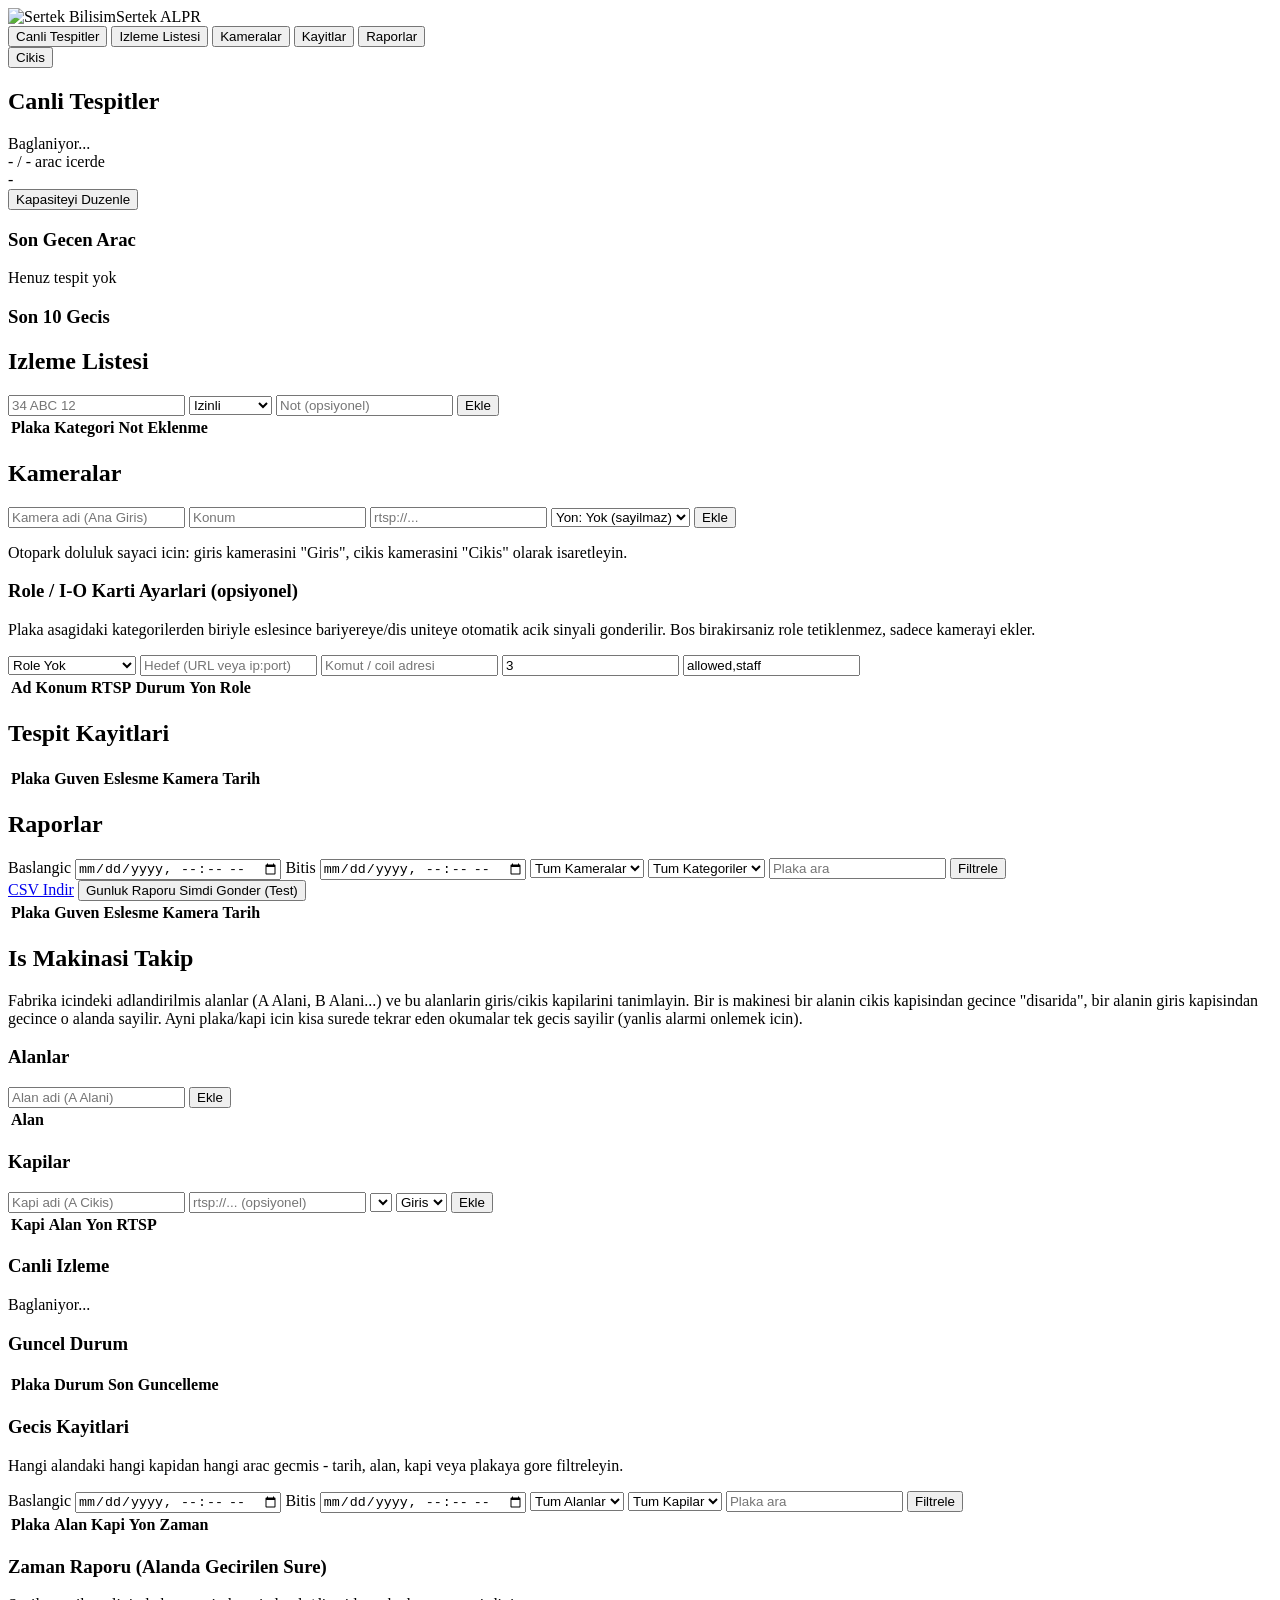
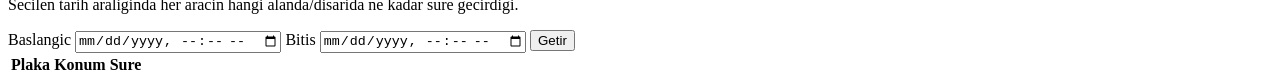
==== static/index.html @ 356687de "Is Makinasi Takip'e sanal cizgi (tripwire) gecis tespiti ekle - giris/cikis ayrimi dinamik Onceki ta" ====
<!DOCTYPE html>
<html lang="tr">
<head>
<meta charset="UTF-8">
<meta name="viewport" content="width=device-width, initial-scale=1.0">
<title>Sertek ALPR - Kontrol Paneli</title>
<link rel="icon" type="image/png" href="/img/logo.png">
<link rel="stylesheet" href="/style.css">
</head>
<body>
  <header class="topbar">
    <div class="brand"><img src="/img/logo.png" alt="Sertek Bilisim" class="brand-logo">Sertek <span>ALPR</span></div>
    <nav>
      <button class="tab-btn active" data-tab="live">Canli Tespitler</button>
      <button class="tab-btn" data-tab="watchlist">Izleme Listesi</button>
      <button class="tab-btn" data-tab="cameras">Kameralar</button>
      <button class="tab-btn" data-tab="logs">Kayitlar</button>
      <button class="tab-btn" data-tab="reports">Raporlar</button>
      <button class="tab-btn" data-tab="equipment" id="equipment-tab-btn" style="display:none;">Is Makinasi Takip</button>
    </nav>
    <label id="equipment-toggle-wrap" class="equipment-toggle" style="display:none;">
      <input type="checkbox" id="equipment-toggle">
      Is Makinasi Takip
    </label>
    <button id="logout-btn" class="ghost-btn">Cikis</button>
  </header>

  <main>
    <section id="tab-live" class="tab-panel active">
      <h2>Canli Tespitler</h2>
      <div id="live-status" class="status-pill">Baglaniyor...</div>

      <div class="parking-widget" id="parking-widget">
        <div class="parking-numbers">
          <span id="parking-inside">-</span> / <span id="parking-capacity">-</span>
          <span class="parking-label">arac icerde</span>
        </div>
        <div class="parking-bar"><div class="parking-bar-fill" id="parking-bar-fill"></div></div>
        <div class="parking-percent" id="parking-percent">-</div>
        <button id="parking-capacity-btn" class="ghost-btn">Kapasiteyi Duzenle</button>
      </div>

      <h3>Son Gecen Arac</h3>
      <div class="last-vehicle-card" id="last-vehicle-card">
        <img id="last-vehicle-photo" alt="Son gecen arac" style="display:none;">
        <div id="last-vehicle-placeholder" class="last-vehicle-placeholder">Henuz tespit yok</div>
        <div class="last-vehicle-info" id="last-vehicle-info"></div>
      </div>

      <h3>Son 10 Gecis</h3>
      <div id="live-feed" class="detection-list"></div>
    </section>

    <section id="tab-watchlist" class="tab-panel">
      <h2>Izleme Listesi</h2>
      <form id="watchlist-form" class="inline-form">
        <input type="text" id="wl-plate" placeholder="34 ABC 12" required>
        <select id="wl-category">
          <option value="allowed">Izinli</option>
          <option value="staff">Personel</option>
          <option value="wanted">Aranan</option>
          <option value="blacklist">Kara Liste</option>
        </select>
        <input type="text" id="wl-note" placeholder="Not (opsiyonel)">
        <button type="submit">Ekle</button>
      </form>
      <table class="data-table" id="watchlist-table">
        <thead><tr><th>Plaka</th><th>Kategori</th><th>Not</th><th>Eklenme</th><th></th></tr></thead>
        <tbody></tbody>
      </table>
    </section>

    <section id="tab-cameras" class="tab-panel">
      <h2>Kameralar</h2>
      <form id="camera-form" class="inline-form">
        <input type="text" id="cam-name" placeholder="Kamera adi (Ana Giris)" required>
        <input type="text" id="cam-location" placeholder="Konum">
        <input type="text" id="cam-rtsp" placeholder="rtsp://..." required>
        <select id="cam-direction">
          <option value="none">Yon: Yok (sayilmaz)</option>
          <option value="entry">Yon: Giris</option>
          <option value="exit">Yon: Cikis</option>
        </select>
        <button type="submit">Ekle</button>
      </form>
      <p class="hint">Otopark doluluk sayaci icin: giris kamerasini "Giris", cikis kamerasini "Cikis" olarak isaretleyin.</p>

      <h3>Role / I-O Karti Ayarlari (opsiyonel)</h3>
      <p class="hint">Plaka asagidaki kategorilerden biriyle eslesince bariyereye/dis uniteye otomatik acik sinyali gonderilir. Bos birakirsaniz role tetiklenmez, sadece kamerayi ekler.</p>
      <form id="relay-config-form" class="inline-form">
        <select id="relay-type">
          <option value="none">Role Yok</option>
          <option value="http">HTTP</option>
          <option value="tcp">TCP (ham komut)</option>
          <option value="modbus_tcp">Modbus TCP</option>
        </select>
        <input type="text" id="relay-target" placeholder="Hedef (URL veya ip:port)">
        <input type="text" id="relay-command" placeholder="Komut / coil adresi">
        <input type="number" id="relay-pulse" placeholder="Acik kalma (sn)" value="3" min="0" step="0.5">
        <input type="text" id="relay-categories" placeholder="Tetikleyen kategoriler" value="allowed,staff">
      </form>

      <table class="data-table" id="camera-table">
        <thead><tr><th>Ad</th><th>Konum</th><th>RTSP</th><th>Durum</th><th>Yon</th><th>Role</th><th></th></tr></thead>
        <tbody></tbody>
      </table>
    </section>

    <section id="tab-logs" class="tab-panel">
      <h2>Tespit Kayitlari</h2>
      <table class="data-table" id="logs-table">
        <thead><tr><th>Plaka</th><th>Guven</th><th>Eslesme</th><th>Kamera</th><th>Tarih</th></tr></thead>
        <tbody></tbody>
      </table>
    </section>

    <section id="tab-reports" class="tab-panel">
      <h2>Raporlar</h2>
      <form id="report-filter-form" class="inline-form">
        <label>Baslangic <input type="datetime-local" id="rp-from"></label>
        <label>Bitis <input type="datetime-local" id="rp-to"></label>
        <select id="rp-camera"><option value="">Tum Kameralar</option></select>
        <select id="rp-category">
          <option value="">Tum Kategoriler</option>
          <option value="allowed">Izinli</option>
          <option value="staff">Personel</option>
          <option value="wanted">Aranan</option>
          <option value="blacklist">Kara Liste</option>
        </select>
        <input type="text" id="rp-plate" placeholder="Plaka ara">
        <button type="submit">Filtrele</button>
      </form>

      <div class="report-summary" id="report-summary"></div>

      <div class="inline-form">
        <a id="rp-export-btn" class="ghost-btn" href="#" target="_blank">CSV Indir</a>
        <button id="rp-send-daily-btn" class="ghost-btn" type="button">Gunluk Raporu Simdi Gonder (Test)</button>
        <span id="rp-send-daily-result"></span>
      </div>

      <table class="data-table" id="report-table">
        <thead><tr><th>Plaka</th><th>Guven</th><th>Eslesme</th><th>Kamera</th><th>Tarih</th></tr></thead>
        <tbody></tbody>
      </table>
    </section>

    <section id="tab-equipment" class="tab-panel">
      <h2>Is Makinasi Takip</h2>
      <p class="hint">Fabrika icindeki adlandirilmis alanlar (A Alani, B Alani...) ve bu alanlarin giris/cikis kapilarini tanimlayin. Bir is makinesi bir alanin cikis kapisindan gecince "disarida", bir alanin giris kapisindan gecince o alanda sayilir. Ayni plaka/kapi icin kisa surede tekrar eden okumalar tek gecis sayilir (yanlis alarmi onlemek icin).</p>

      <h3>Alanlar</h3>
      <form id="zone-form" class="inline-form">
        <input type="text" id="zone-name" placeholder="Alan adi (A Alani)" required>
        <button type="submit">Ekle</button>
      </form>
      <table class="data-table" id="zone-table">
        <thead><tr><th>Alan</th><th></th></tr></thead>
        <tbody></tbody>
      </table>

      <h3>Kapilar</h3>
      <form id="gate-form" class="inline-form">
        <input type="text" id="gate-name" placeholder="Kapi adi (A Cikis)" required>
        <input type="text" id="gate-rtsp" placeholder="rtsp://... (opsiyonel)">
        <select id="gate-zone"></select>
        <select id="gate-direction">
          <option value="entry">Giris</option>
          <option value="exit">Cikis</option>
        </select>
        <button type="submit">Ekle</button>
      </form>
      <table class="data-table" id="gate-table">
        <thead><tr><th>Kapi</th><th>Alan</th><th>Yon</th><th>RTSP</th><th></th></tr></thead>
        <tbody></tbody>
      </table>

      <div id="gate-line-editor" class="line-editor" style="display:none;">
        <h4 id="gate-line-editor-title"></h4>
        <p class="hint">
          Kameradan alinan ornek goruntu uzerinde once <strong>gecis cizgisinin iki ucuna</strong>
          (kirmizi noktalar) tiklayin, sonra cizginin hangi tarafinin "<strong>icerisi</strong>"
          (yesil nokta - <span id="gate-line-zone-name"></span> alani) oldugunu isaretlemek icin
          o tarafa tiklayin. Uc nokta tamamlaninca otomatik olarak yeniden baslar.
        </p>
        <canvas id="gate-line-canvas" width="640" height="360"></canvas>
        <div class="inline-form">
          <button id="gate-line-refresh-btn" class="ghost-btn" type="button">Goruntuyu Yenile</button>
          <button id="gate-line-reset-btn" class="ghost-btn" type="button">Sifirla</button>
          <button id="gate-line-save-btn" type="button">Kaydet</button>
          <button id="gate-line-cancel-btn" class="ghost-btn" type="button">Kapat</button>
        </div>
        <p class="hint">Not: kaydettikten sonra degisikligin worker'a yansimasi icin <code>docker compose restart equipment-worker</code> calistirmaniz gerekir.</p>
      </div>

      <h3>Canli Izleme</h3>
      <div id="equipment-live-status" class="status-pill">Baglaniyor...</div>
      <div id="equipment-live-feed" class="detection-list"></div>

      <h3>Guncel Durum</h3>
      <table class="data-table" id="equipment-status-table">
        <thead><tr><th>Plaka</th><th>Durum</th><th>Son Guncelleme</th></tr></thead>
        <tbody></tbody>
      </table>

      <h3>Gecis Kayitlari</h3>
      <p class="hint">Hangi alandaki hangi kapidan hangi arac gecmis - tarih, alan, kapi veya plakaya gore filtreleyin.</p>
      <form id="eq-log-filter-form" class="inline-form">
        <label>Baslangic <input type="datetime-local" id="eq-log-from"></label>
        <label>Bitis <input type="datetime-local" id="eq-log-to"></label>
        <select id="eq-log-zone"><option value="">Tum Alanlar</option></select>
        <select id="eq-log-gate"><option value="">Tum Kapilar</option></select>
        <input type="text" id="eq-log-plate" placeholder="Plaka ara">
        <button type="submit">Filtrele</button>
      </form>
      <table class="data-table" id="equipment-logs-table">
        <thead><tr><th>Plaka</th><th>Alan</th><th>Kapi</th><th>Yon</th><th>Zaman</th></tr></thead>
        <tbody></tbody>
      </table>

      <h3>Zaman Raporu (Alanda Gecirilen Sure)</h3>
      <p class="hint">Secilen tarih araliginda her aracin hangi alanda/disarida ne kadar sure gecirdigi.</p>
      <form id="eq-time-report-form" class="inline-form">
        <label>Baslangic <input type="datetime-local" id="eq-tr-from"></label>
        <label>Bitis <input type="datetime-local" id="eq-tr-to"></label>
        <button type="submit">Getir</button>
      </form>
      <table class="data-table" id="equipment-time-report-table">
        <thead><tr><th>Plaka</th><th>Konum</th><th>Sure</th></tr></thead>
        <tbody></tbody>
      </table>
    </section>
  </main>

  <script src="/app.js"></script>
  <script>initDashboard();</script>
</body>
</html>
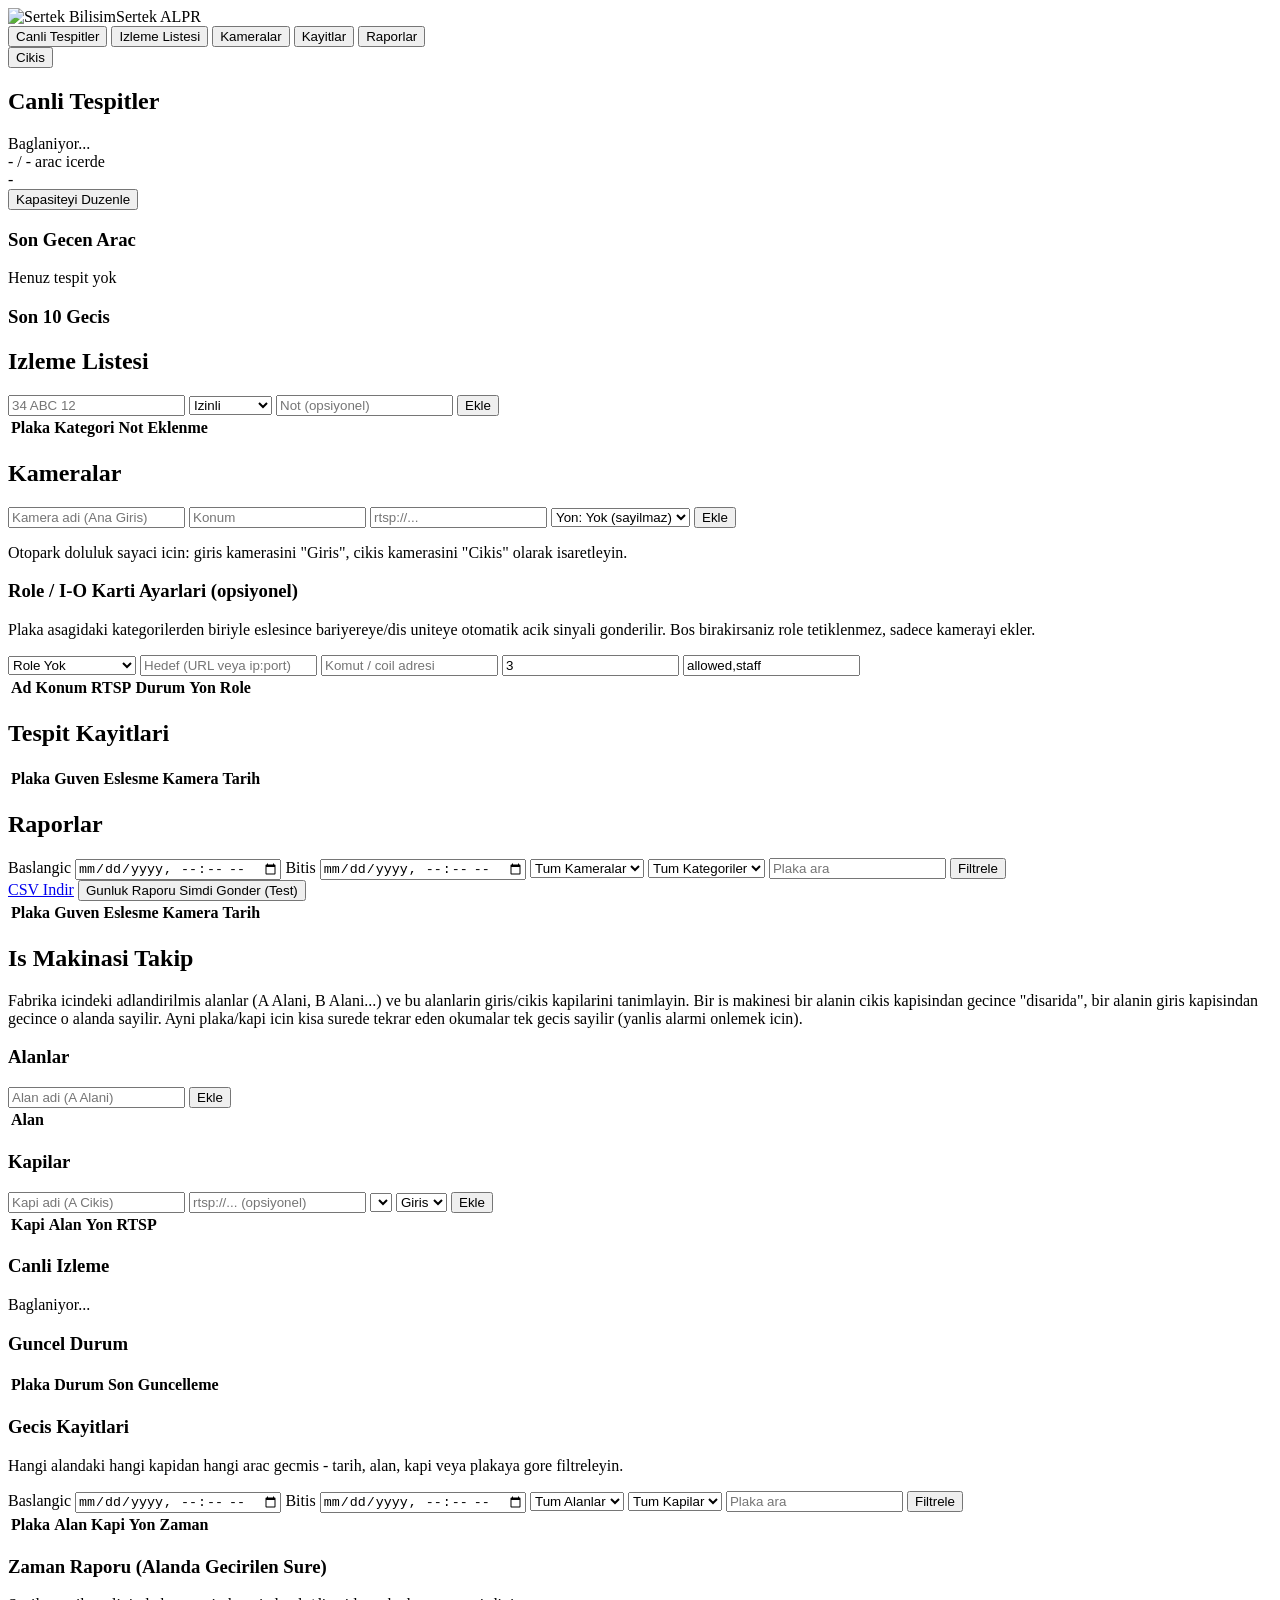
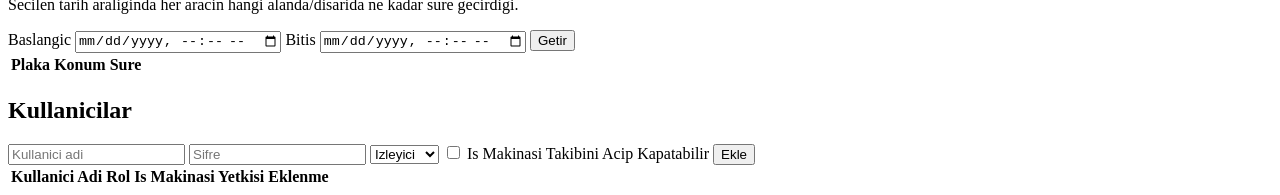
==== commit a71706f9: "Kullanicilar sekmesi ekle; Is Makinasi Takibini acip kapatma yetkisini role'den bagimsiz, kullanici " ====
--- a/static/index.html
+++ b/static/index.html
@@ -17,6 +17,7 @@
       <button class="tab-btn" data-tab="logs">Kayitlar</button>
       <button class="tab-btn" data-tab="reports">Raporlar</button>
       <button class="tab-btn" data-tab="equipment" id="equipment-tab-btn" style="display:none;">Is Makinasi Takip</button>
+      <button class="tab-btn" data-tab="users" id="users-tab-btn" style="display:none;">Kullanicilar</button>
     </nav>
     <label id="equipment-toggle-wrap" class="equipment-toggle" style="display:none;">
       <input type="checkbox" id="equipment-toggle">
@@ -230,6 +231,27 @@
         <tbody></tbody>
       </table>
     </section>
+
+    <section id="tab-users" class="tab-panel">
+      <h2>Kullanicilar</h2>
+      <form id="user-form" class="inline-form">
+        <input type="text" id="user-username" placeholder="Kullanici adi" required>
+        <input type="password" id="user-password" placeholder="Sifre" required>
+        <select id="user-role">
+          <option value="viewer">Izleyici</option>
+          <option value="admin">Yonetici</option>
+        </select>
+        <label class="equipment-toggle">
+          <input type="checkbox" id="user-can-manage-equipment">
+          Is Makinasi Takibini Acip Kapatabilir
+        </label>
+        <button type="submit">Ekle</button>
+      </form>
+      <table class="data-table" id="user-table">
+        <thead><tr><th>Kullanici Adi</th><th>Rol</th><th>Is Makinasi Yetkisi</th><th>Eklenme</th><th></th></tr></thead>
+        <tbody></tbody>
+      </table>
+    </section>
   </main>
 
   <script src="/app.js"></script>
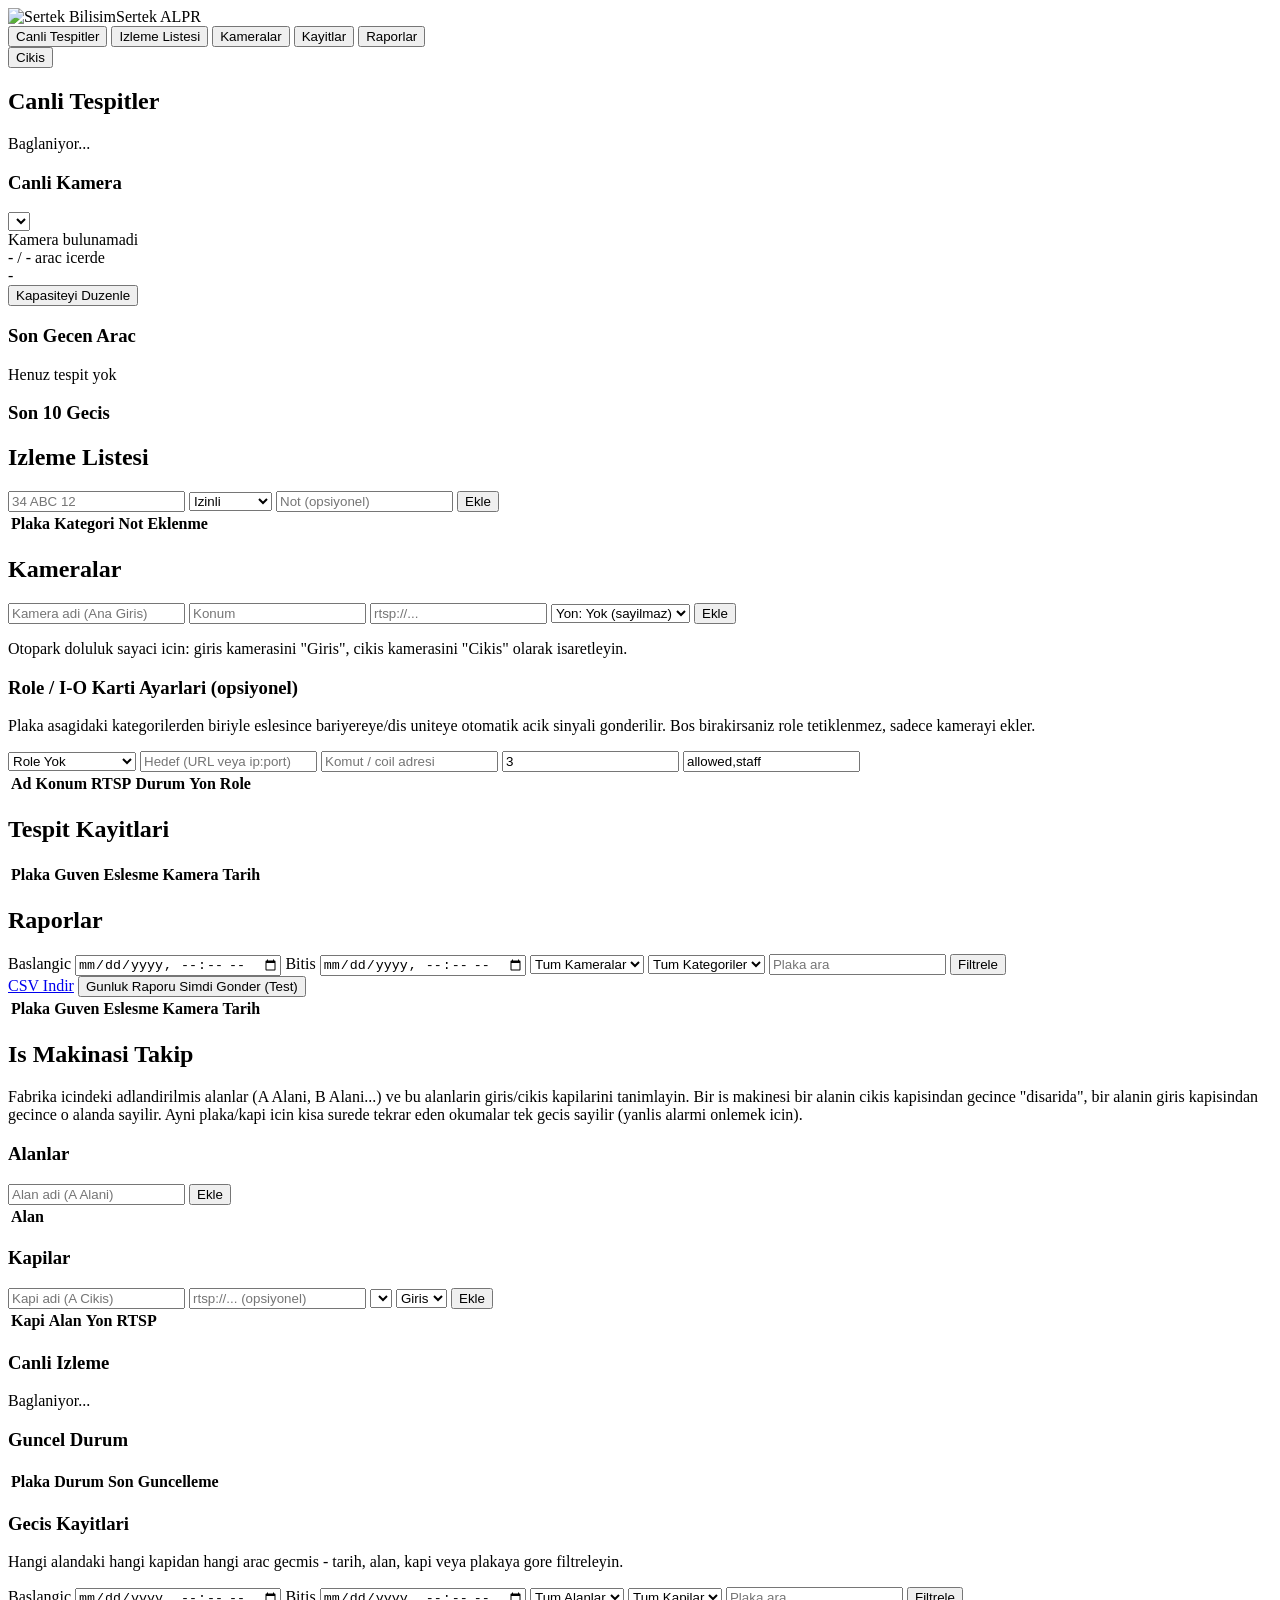
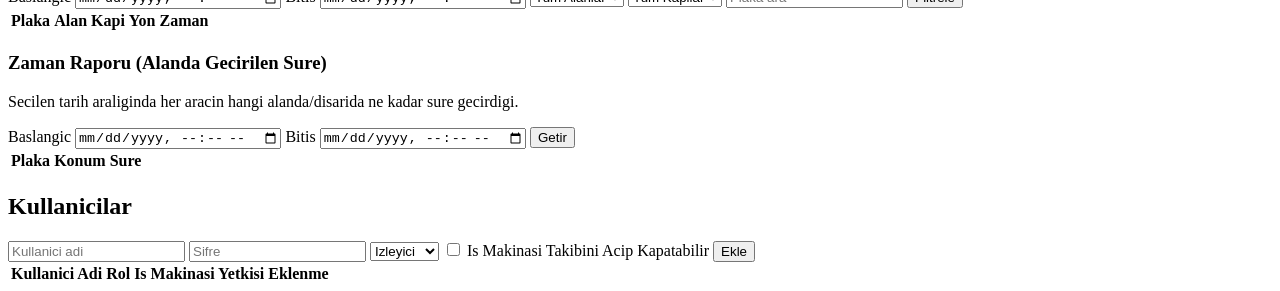
==== commit 48a0b0f7: "Dashboard sayfasina daima gorunur kucuk canli kamera onizlemesi ekle Canli Tespitler sekmesine, akti" ====
--- a/static/index.html
+++ b/static/index.html
@@ -31,6 +31,17 @@
       <h2>Canli Tespitler</h2>
       <div id="live-status" class="status-pill">Baglaniyor...</div>
 
+      <div class="live-camera-widget" id="live-camera-widget">
+        <div class="live-camera-header">
+          <h3>Canli Kamera</h3>
+          <select id="live-camera-select"></select>
+        </div>
+        <div class="live-camera-frame">
+          <img id="live-camera-img" alt="Canli kamera goruntusu" style="display:none;">
+          <div id="live-camera-placeholder" class="live-camera-placeholder">Kamera bulunamadi</div>
+        </div>
+      </div>
+
       <div class="parking-widget" id="parking-widget">
         <div class="parking-numbers">
           <span id="parking-inside">-</span> / <span id="parking-capacity">-</span>
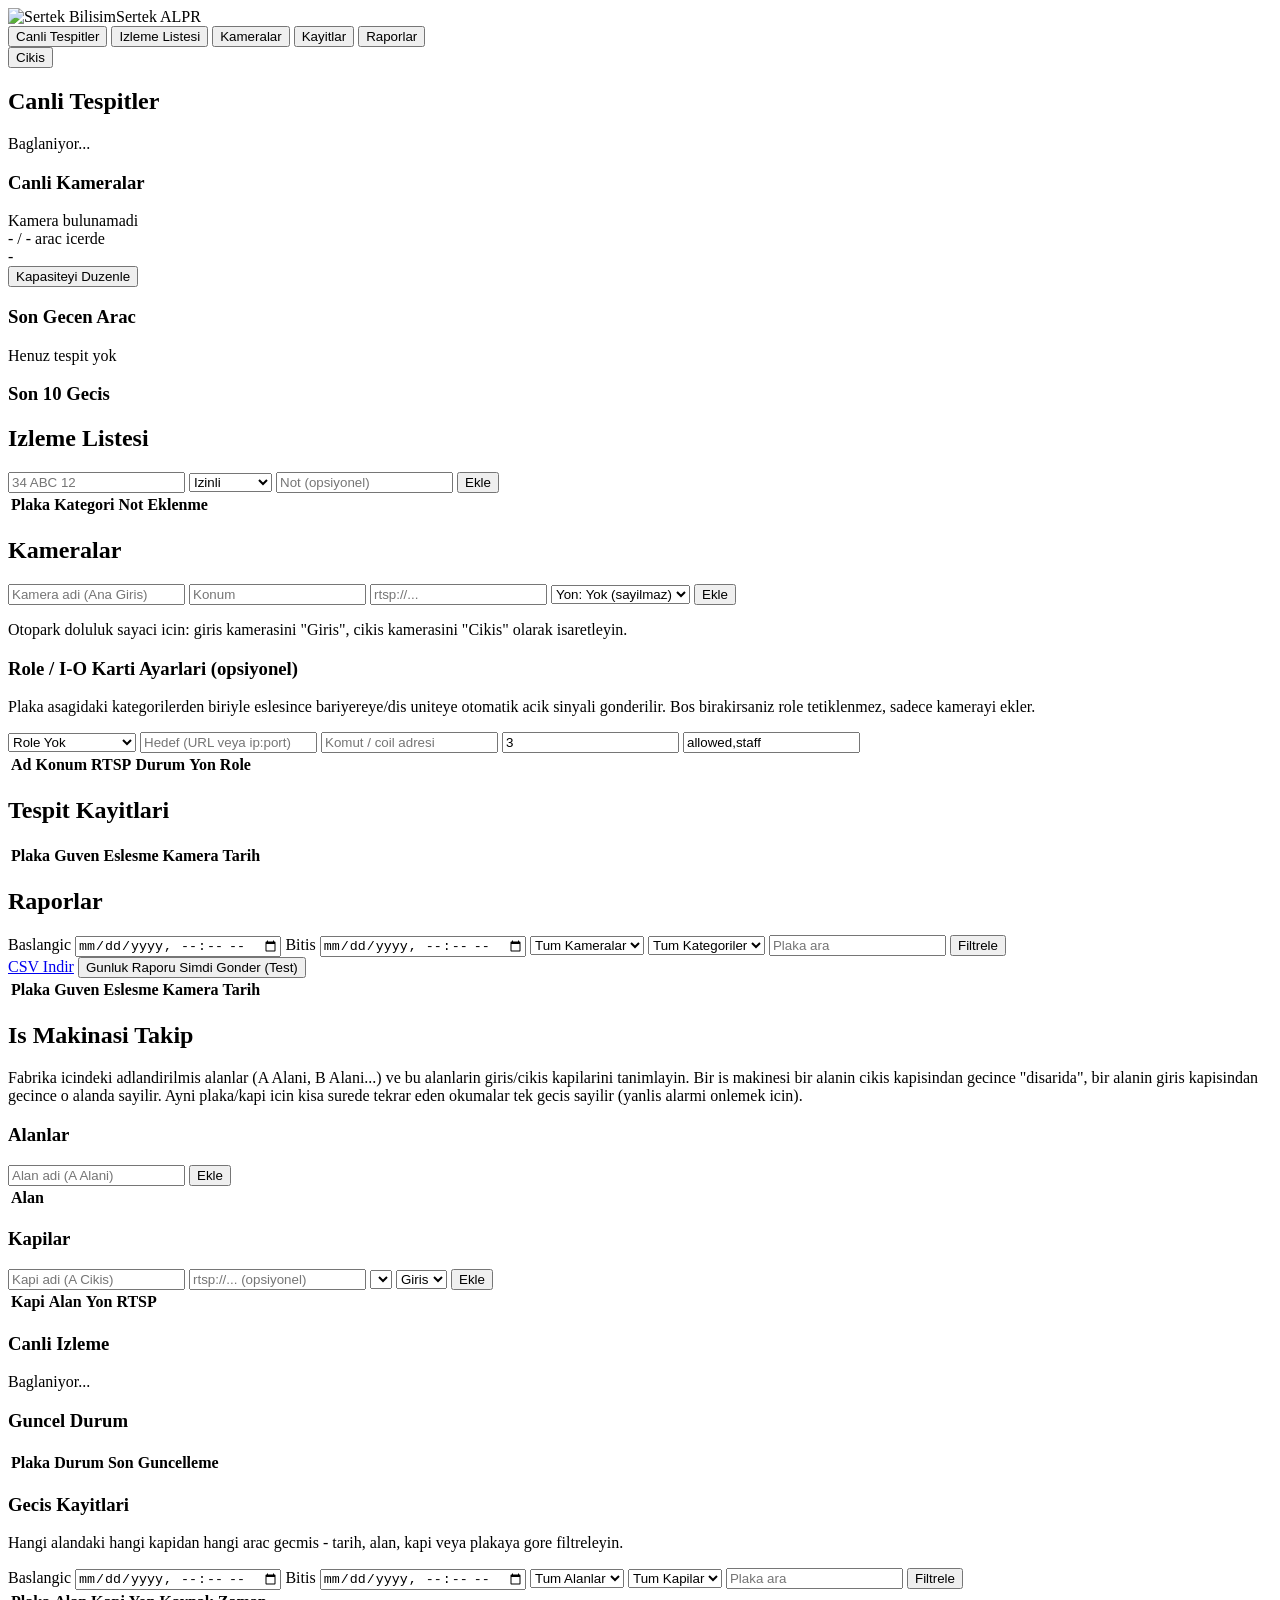
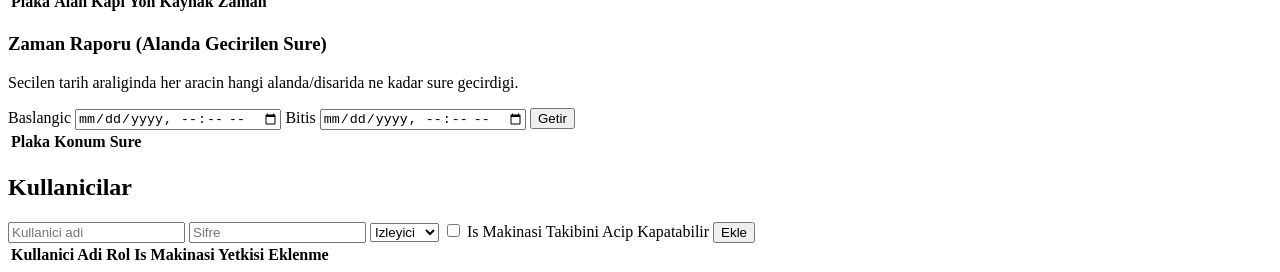
==== commit 10dc6d33: "Canli kamera izgarasi + Is Makinasi icin manuel gecis duzeltme alani 1) Canli Tespitler'deki kamera " ====
--- a/static/index.html
+++ b/static/index.html
@@ -32,13 +32,9 @@
       <div id="live-status" class="status-pill">Baglaniyor...</div>
 
       <div class="live-camera-widget" id="live-camera-widget">
-        <div class="live-camera-header">
-          <h3>Canli Kamera</h3>
-          <select id="live-camera-select"></select>
-        </div>
-        <div class="live-camera-frame">
-          <img id="live-camera-img" alt="Canli kamera goruntusu" style="display:none;">
-          <div id="live-camera-placeholder" class="live-camera-placeholder">Kamera bulunamadi</div>
+        <h3>Canli Kameralar</h3>
+        <div class="live-camera-grid" id="live-camera-grid">
+          <div class="live-camera-empty" id="live-camera-empty">Kamera bulunamadi</div>
         </div>
       </div>
 
@@ -205,6 +201,20 @@
         <p class="hint">Not: kaydettikten sonra degisikligin worker'a yansimasi icin <code>docker compose restart equipment-worker</code> calistirmaniz gerekir.</p>
       </div>
 
+      <div id="eq-manual-crossing-wrap" style="display:none;">
+        <h3>Manuel Gecis / Duzeltme</h3>
+        <p class="hint">Kamera bir kodu yanlis okuduysa veya hic okuyamadiysa, dogru kodu buradan elle girip gecisi kaydedebilirsiniz.</p>
+        <form id="eq-manual-crossing-form" class="inline-form">
+          <select id="eq-manual-gate" required></select>
+          <input type="text" id="eq-manual-code" placeholder="Dogru kod/plaka" required>
+          <select id="eq-manual-direction">
+            <option value="entry">Giris</option>
+            <option value="exit">Cikis</option>
+          </select>
+          <button type="submit">Kaydet</button>
+        </form>
+      </div>
+
       <h3>Canli Izleme</h3>
       <div id="equipment-live-status" class="status-pill">Baglaniyor...</div>
       <div id="equipment-live-feed" class="detection-list"></div>
@@ -226,7 +236,7 @@
         <button type="submit">Filtrele</button>
       </form>
       <table class="data-table" id="equipment-logs-table">
-        <thead><tr><th>Plaka</th><th>Alan</th><th>Kapi</th><th>Yon</th><th>Zaman</th></tr></thead>
+        <thead><tr><th>Plaka</th><th>Alan</th><th>Kapi</th><th>Yon</th><th>Kaynak</th><th>Zaman</th></tr></thead>
         <tbody></tbody>
       </table>
 
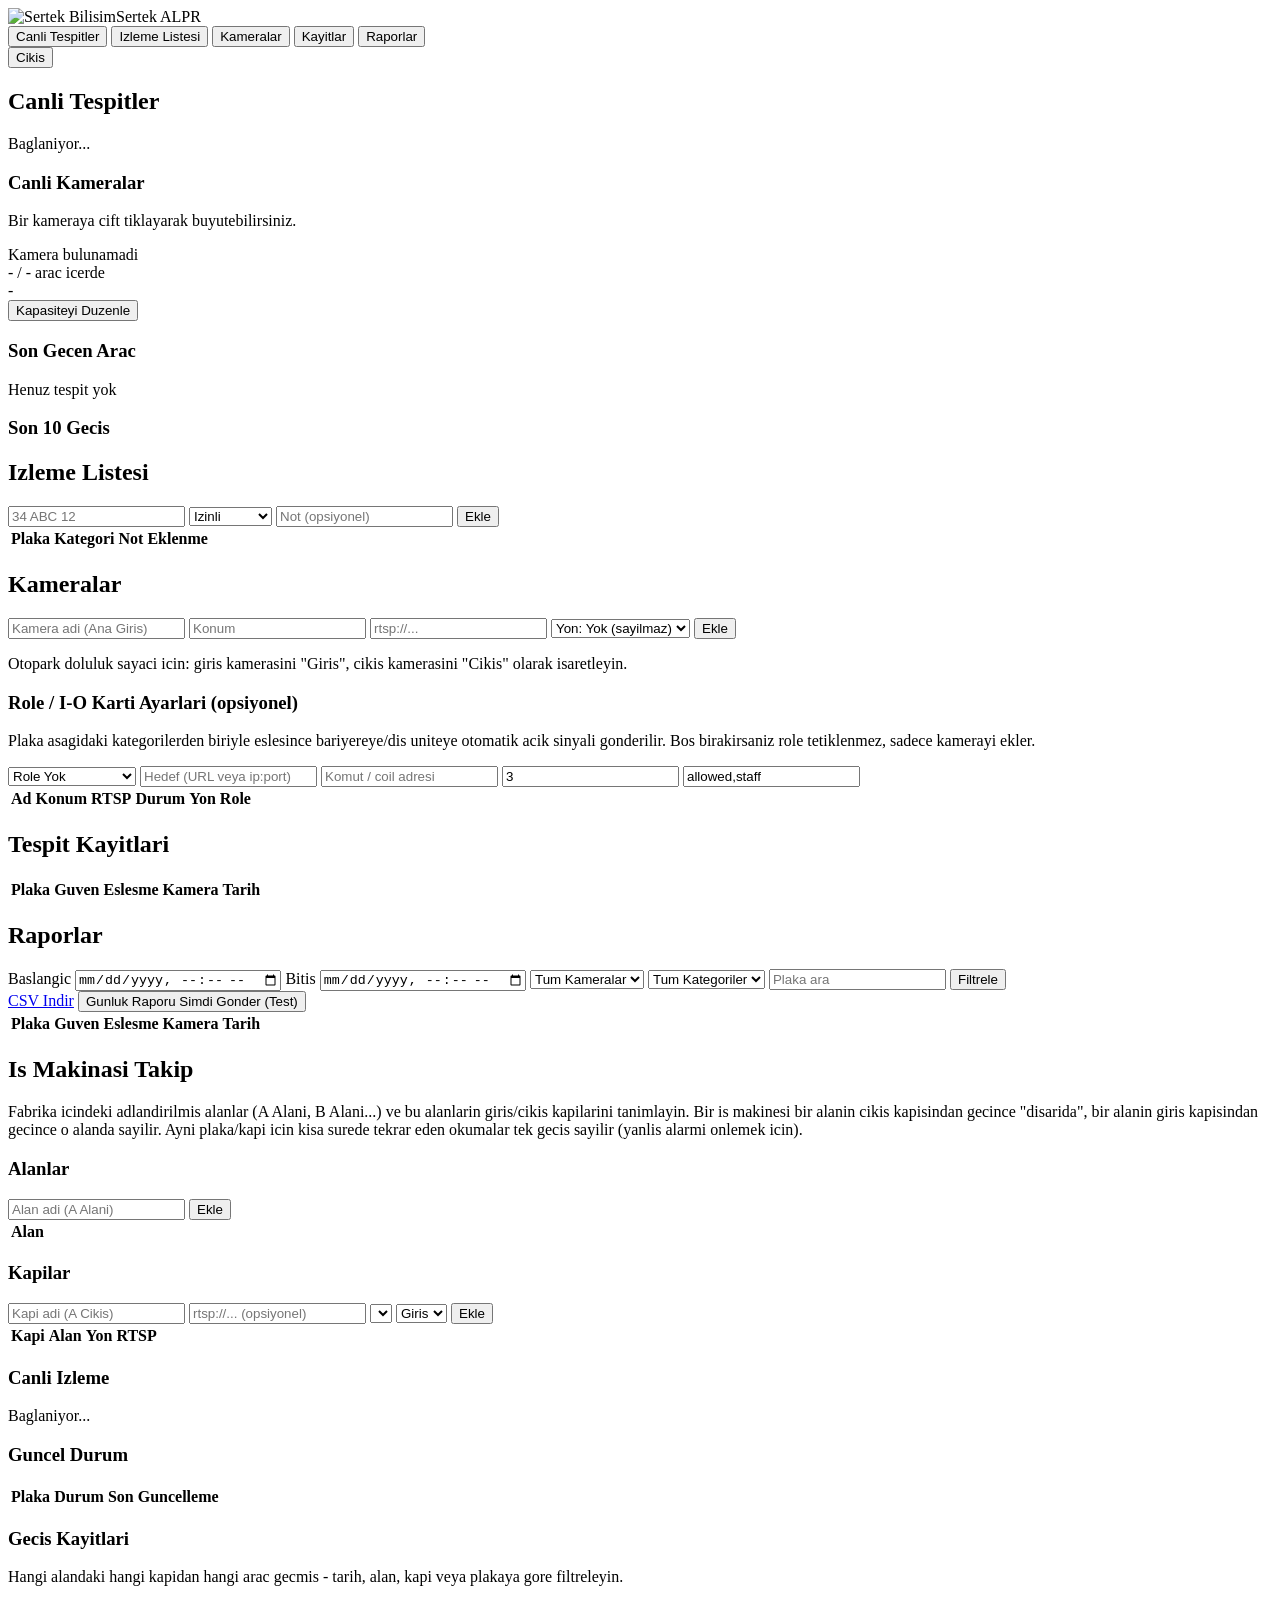
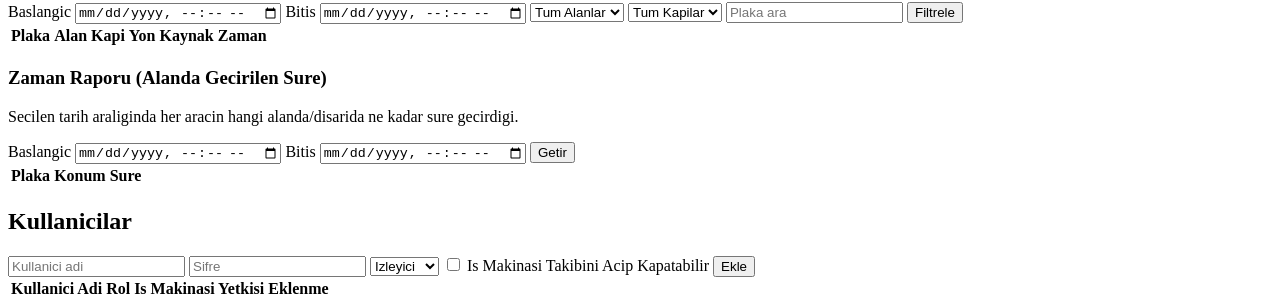
==== commit 2ca44084: "Canli Kameralar izgarasinda kameraya cift tiklayinca buyutme ekle Kucuk kameralardaki akisa hic doku" ====
--- a/static/index.html
+++ b/static/index.html
@@ -33,8 +33,20 @@
 
       <div class="live-camera-widget" id="live-camera-widget">
         <h3>Canli Kameralar</h3>
+        <p class="hint">Bir kameraya cift tiklayarak buyutebilirsiniz.</p>
         <div class="live-camera-grid" id="live-camera-grid">
           <div class="live-camera-empty" id="live-camera-empty">Kamera bulunamadi</div>
+        </div>
+      </div>
+
+      <div class="camera-modal" id="camera-modal" style="display:none;">
+        <div class="camera-modal-backdrop" id="camera-modal-backdrop"></div>
+        <div class="camera-modal-content">
+          <div class="camera-modal-header">
+            <span id="camera-modal-title"></span>
+            <button id="camera-modal-close" class="ghost-btn" type="button">Kapat</button>
+          </div>
+          <img id="camera-modal-img" alt="Buyutulmus canli goruntu">
         </div>
       </div>
 
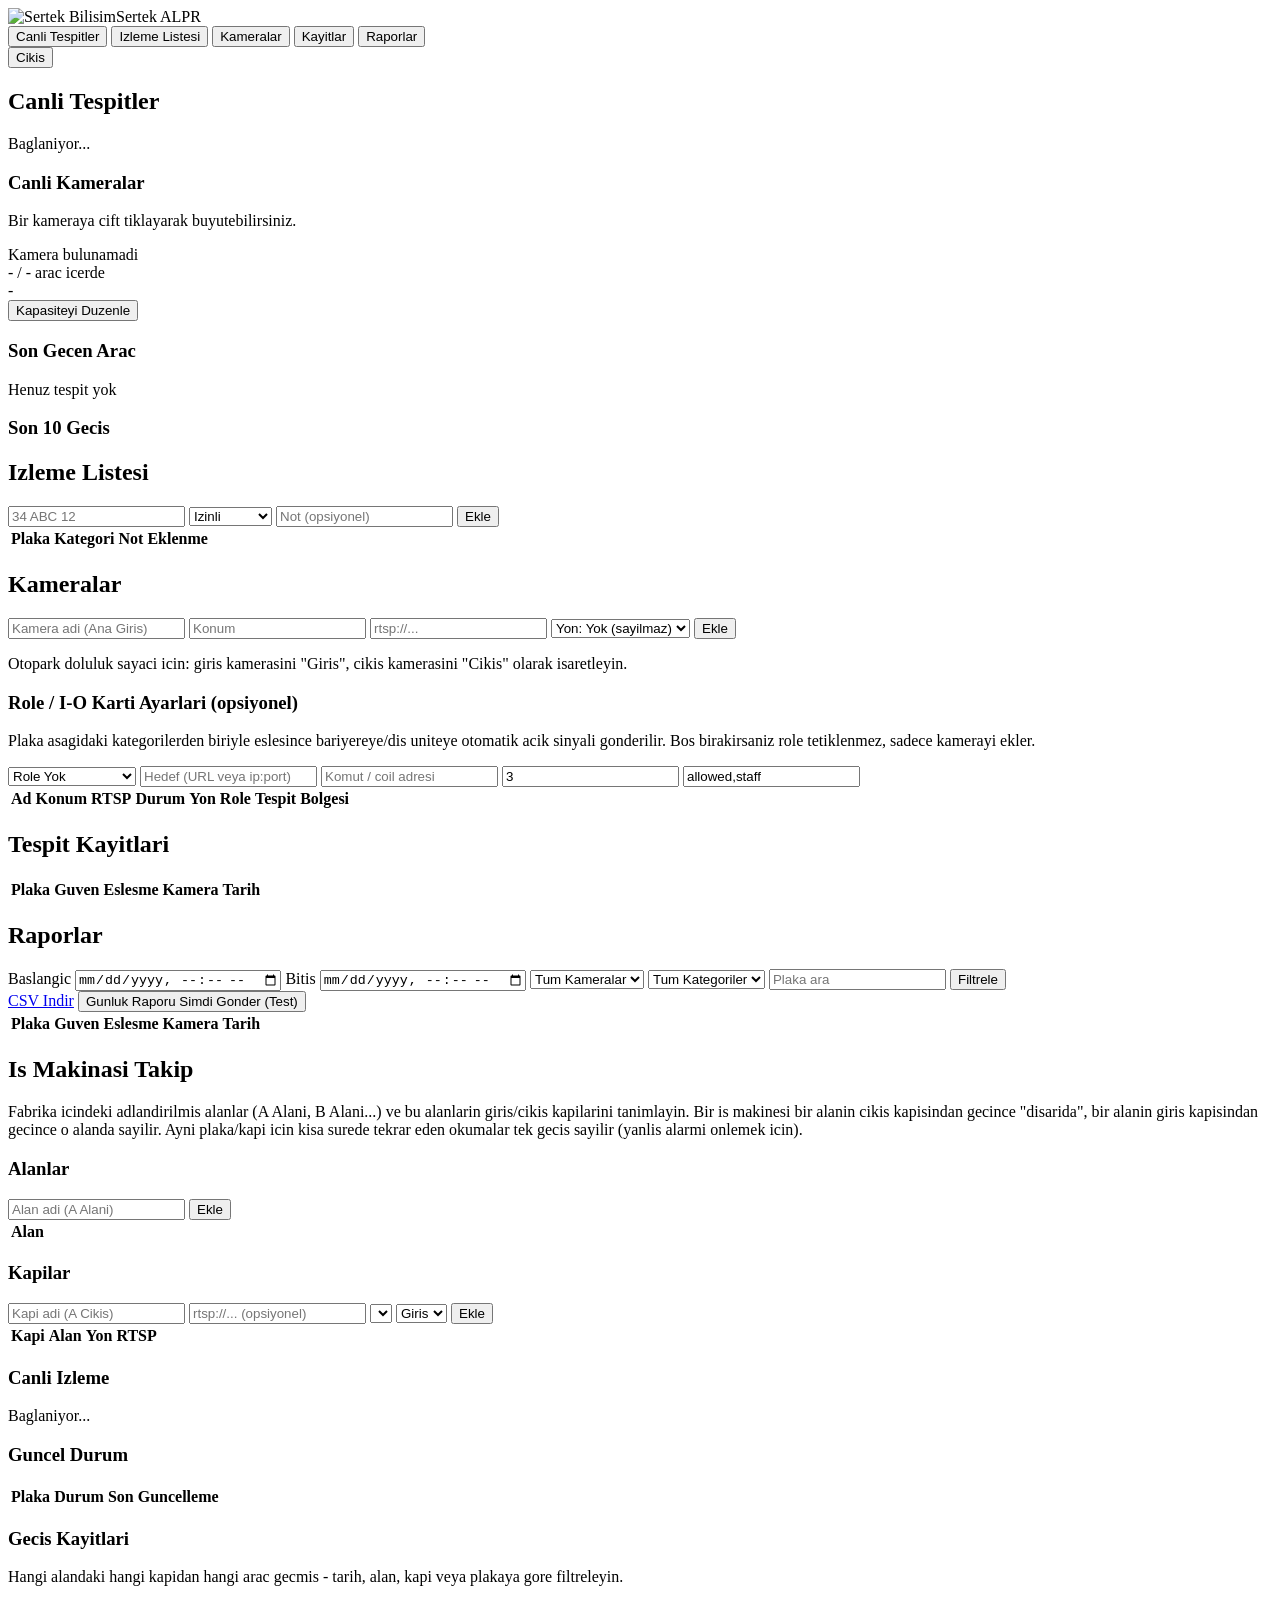
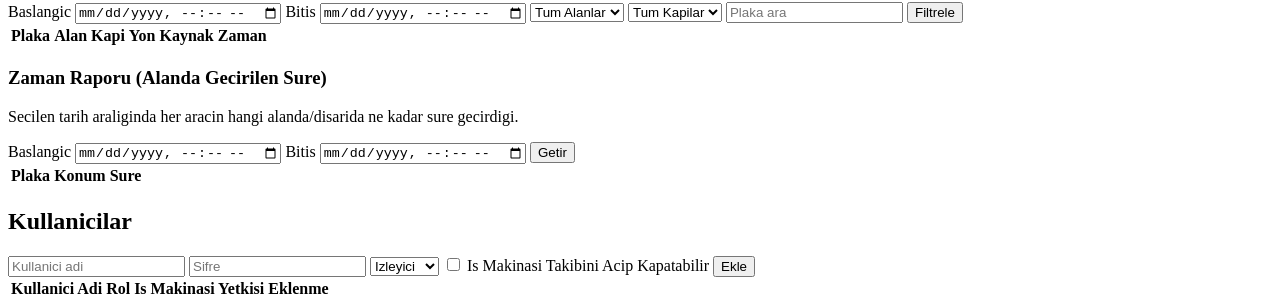
==== commit 547535f3: "Genis acili kameralar icin dijital yakinlastirma bolgesi (ROI) ekle Kullanicinin gercek kamerasinda " ====
--- a/static/index.html
+++ b/static/index.html
@@ -121,9 +121,30 @@
       </form>
 
       <table class="data-table" id="camera-table">
-        <thead><tr><th>Ad</th><th>Konum</th><th>RTSP</th><th>Durum</th><th>Yon</th><th>Role</th><th></th></tr></thead>
-        <tbody></tbody>
-      </table>
+        <thead><tr><th>Ad</th><th>Konum</th><th>RTSP</th><th>Durum</th><th>Yon</th><th>Role</th><th>Tespit Bolgesi</th><th></th></tr></thead>
+        <tbody></tbody>
+      </table>
+
+      <div id="camera-roi-editor" class="line-editor" style="display:none;">
+        <h4 id="camera-roi-editor-title"></h4>
+        <p class="hint">
+          Genis acili kameralarda uzaktaki/kucuk plakalar tespit motoruna
+          kucultulunce kaybolabiliyor. Kameradan alinan ornek goruntu
+          uzerinde, araclarin gectigi/plakanin gorunecegi bolgenin
+          <strong>sol-ust</strong> ve <strong>sag-alt</strong> koselerine
+          tiklayin (2 nokta) - tespit sadece bu bolgede (dijital
+          yakinlastirilmis) yapilacak. Iki nokta tamamlaninca otomatik
+          olarak yeniden baslar.
+        </p>
+        <canvas id="camera-roi-canvas" width="640" height="360"></canvas>
+        <div class="inline-form">
+          <button id="camera-roi-refresh-btn" class="ghost-btn" type="button">Goruntuyu Yenile</button>
+          <button id="camera-roi-reset-btn" class="ghost-btn" type="button">Sifirla</button>
+          <button id="camera-roi-clear-btn" class="ghost-btn" type="button">Bolgeyi Kaldir (Tum Kareyi Kullan)</button>
+          <button id="camera-roi-save-btn" type="button">Kaydet</button>
+          <button id="camera-roi-cancel-btn" class="ghost-btn" type="button">Kapat</button>
+        </div>
+      </div>
     </section>
 
     <section id="tab-logs" class="tab-panel">
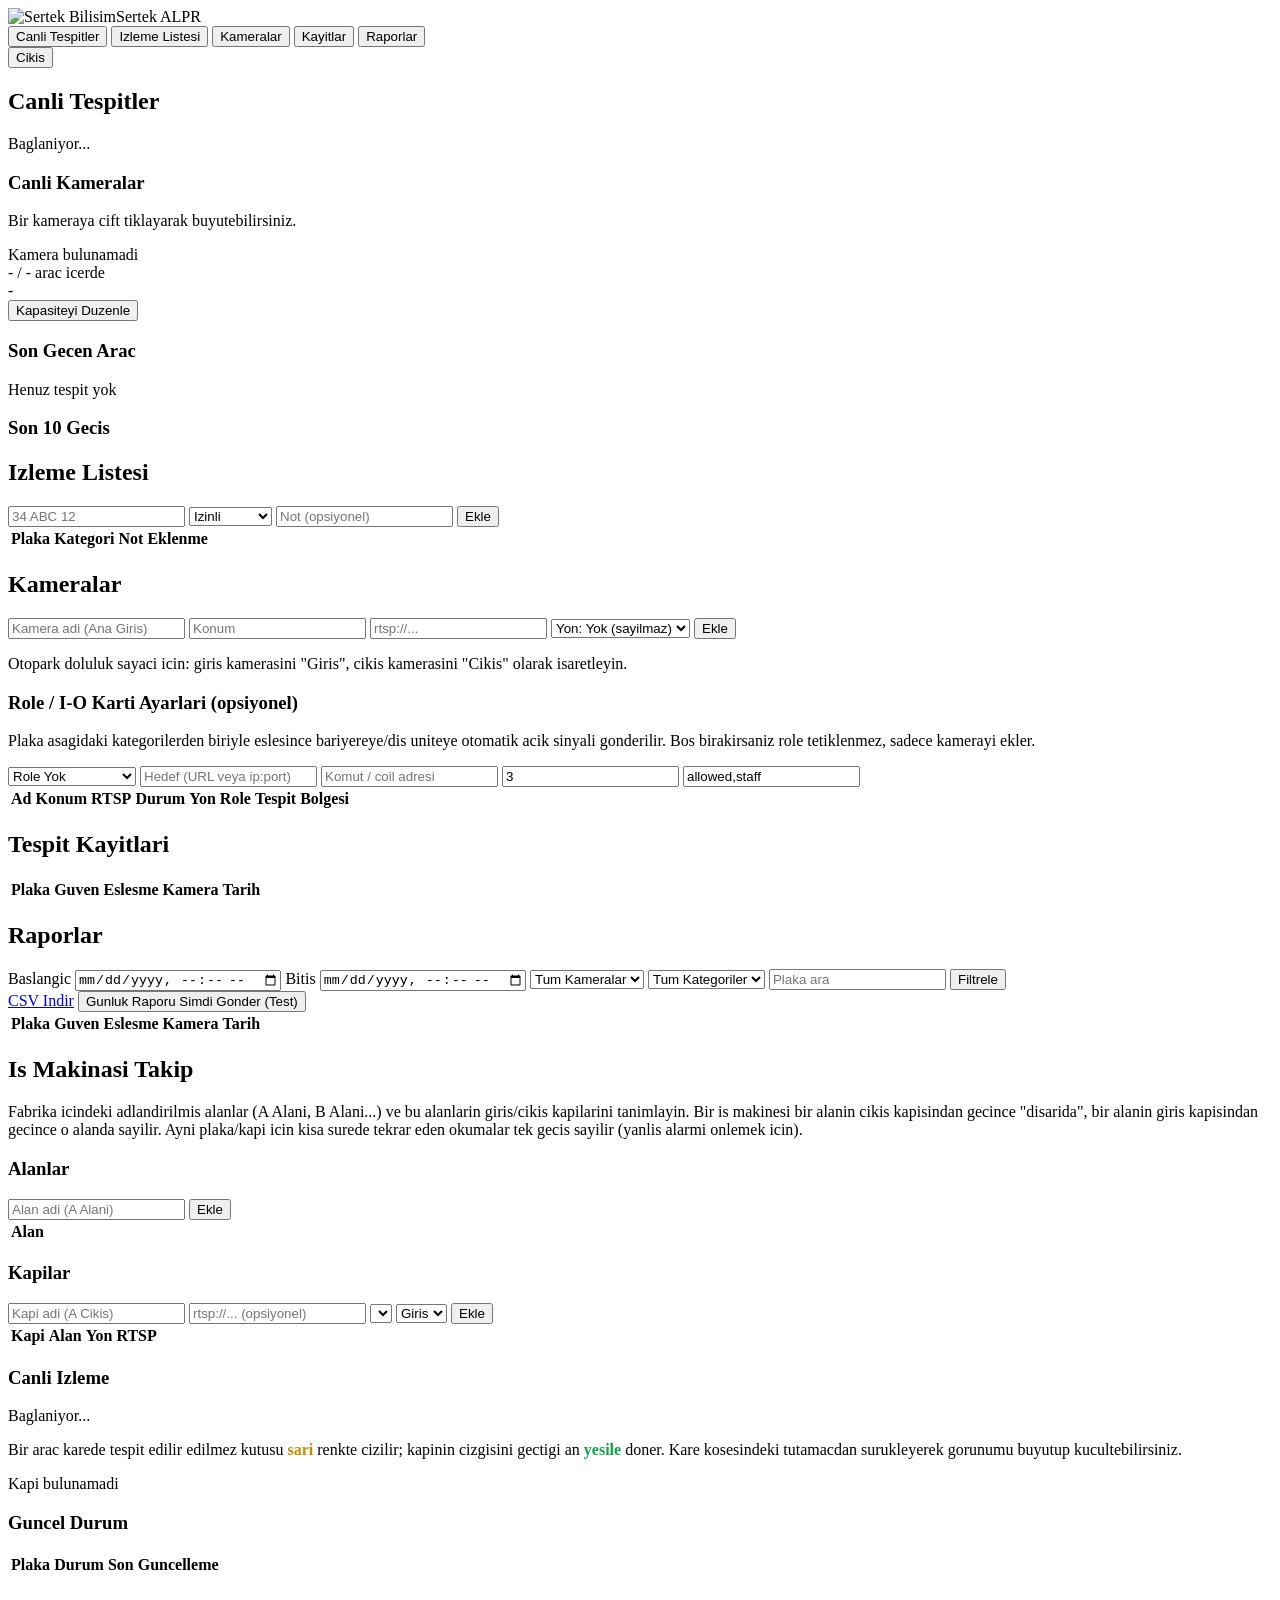
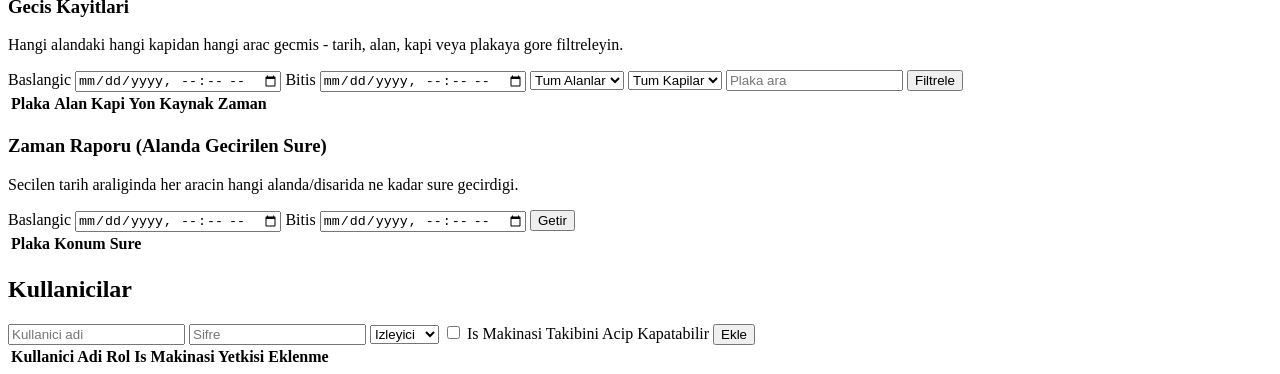
==== commit 67ccf1db: "Is makinesi kapilari icin canli goruntu ekrani ekle: arac tespit edilince sari, cizgiyi gecince yesi" ====
--- a/static/index.html
+++ b/static/index.html
@@ -129,16 +129,18 @@
         <h4 id="camera-roi-editor-title"></h4>
         <p class="hint">
           Genis acili kameralarda uzaktaki/kucuk plakalar tespit motoruna
-          kucultulunce kaybolabiliyor. Kameradan alinan ornek goruntu
-          uzerinde, araclarin gectigi/plakanin gorunecegi bolgenin
-          <strong>sol-ust</strong> ve <strong>sag-alt</strong> koselerine
-          tiklayin (2 nokta) - tespit sadece bu bolgede (dijital
-          yakinlastirilmis) yapilacak. Iki nokta tamamlaninca otomatik
-          olarak yeniden baslar.
+          kucultulunce kaybolabiliyor; capraz/duzensiz bir yol (orn. garaj
+          girisi) ise basit bir dikdortgenle tam sarilamayabiliyor. Bu
+          yuzden bolgeyi <strong>serbest bir sekil (cokgen)</strong> olarak
+          ciziyorsunuz: kameradan alinan ornek goruntu uzerinde, aracin
+          gectigi/plakanin gorunecegi alanin kose noktalarina istediginiz
+          sirada, istediginiz kadar tiklayin (en az 3 nokta) - tespit
+          sadece bu sekle giren alanda (disi karartilip) yapilacak.
         </p>
         <canvas id="camera-roi-canvas" width="640" height="360"></canvas>
         <div class="inline-form">
           <button id="camera-roi-refresh-btn" class="ghost-btn" type="button">Goruntuyu Yenile</button>
+          <button id="camera-roi-undo-btn" class="ghost-btn" type="button">Son Noktayi Geri Al</button>
           <button id="camera-roi-reset-btn" class="ghost-btn" type="button">Sifirla</button>
           <button id="camera-roi-clear-btn" class="ghost-btn" type="button">Bolgeyi Kaldir (Tum Kareyi Kullan)</button>
           <button id="camera-roi-save-btn" type="button">Kaydet</button>
@@ -250,6 +252,14 @@
 
       <h3>Canli Izleme</h3>
       <div id="equipment-live-status" class="status-pill">Baglaniyor...</div>
+      <p class="hint">
+        Bir arac karede tespit edilir edilmez kutusu <strong style="color:#ca8a04;">sari</strong> renkte cizilir;
+        kapinin cizgisini gectigi an <strong style="color:#16a34a;">yesile</strong> doner. Kare kosesindeki
+        tutamacdan surukleyerek gorunumu buyutup kucultebilirsiniz.
+      </p>
+      <div class="live-camera-grid" id="equipment-gate-grid">
+        <div class="live-camera-empty" id="equipment-gate-empty">Kapi bulunamadi</div>
+      </div>
       <div id="equipment-live-feed" class="detection-list"></div>
 
       <h3>Guncel Durum</h3>
